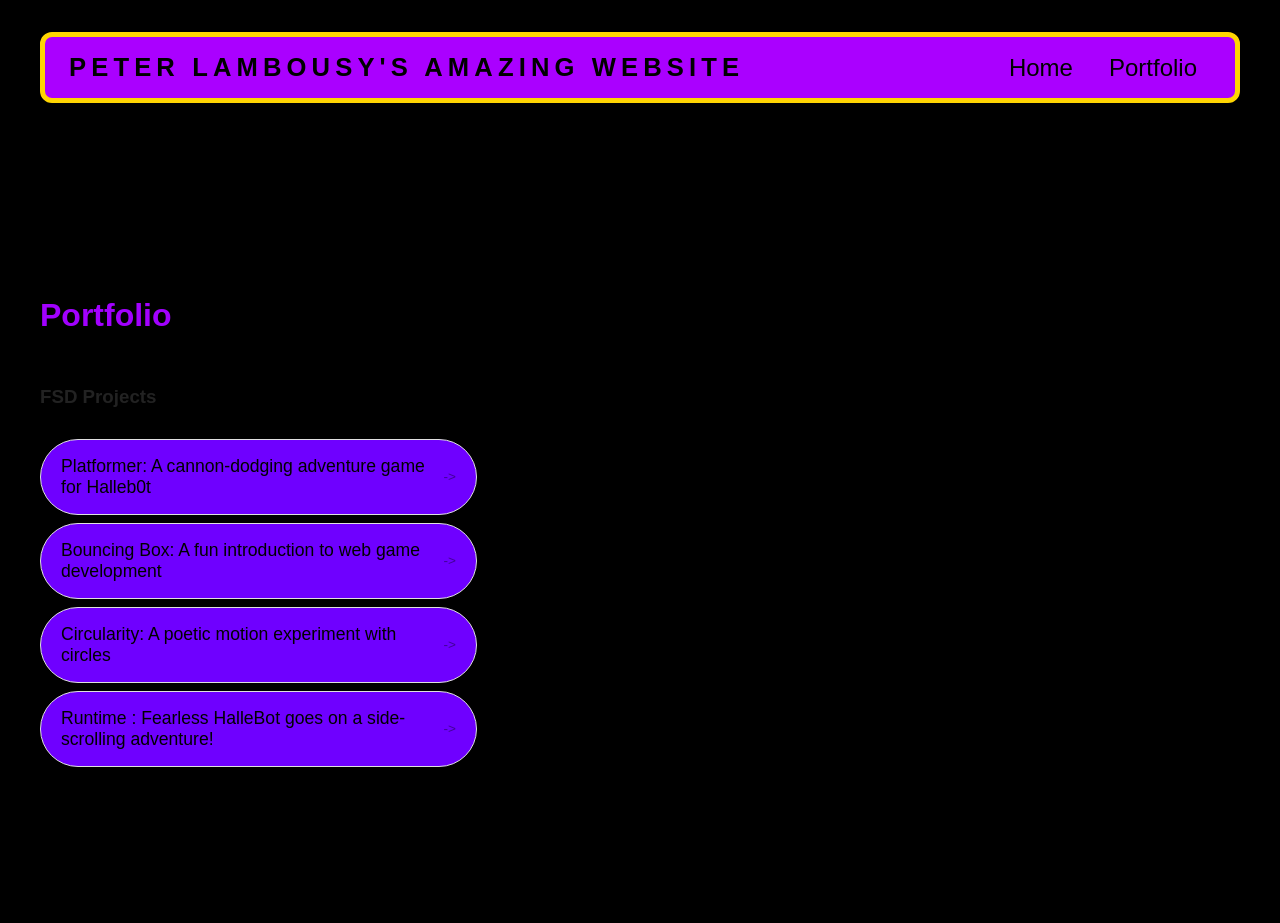
==== portfolio.html @ 3937b06e "add portfolio page to website" ====
<!DOCTYPE html>
<html>
  <head>
    <title>Peter's Portfolio</title>
    <link rel="stylesheet" href="style.css" />
  </head>

  <body>
    <!-- All content goes here -->
    <div id="all-contents">
      <nav>
<h1>Peter Lambousy's amazing website</h1>
<ul id="nav-ul">
<li class="nav-li">
  <a href="index.html">Home</a>
</li>
<li class="nav-li">
  <a href="portfolio.html">Portfolio</a>
</li>
</ul>
      </nav>

      <main>
<div class="content">
  <h1>Portfolio</h1>
  <h3>FSD Projects</h3>
  <ul id="portfolio">
    <li>
  <a href="fsd-projects/platformer/">Platformer: A cannon-dodging adventure game for Halleb0t</a>
</li>
<li>
  <a href="fsd-projects/bouncing-box/">Bouncing Box: A fun introduction to web game development</a>
</li>
<li>
  <a href="fsd-projects/circularity/">Circularity: A poetic motion experiment with circles</a>
</li>
<li>
 <a href="fsd-projects/runtime/">Runtime : Fearless HalleBot goes on a side-scrolling adventure!</a>
</li>

  </ul>
  <!-- ASD Projects will go here -->
</div>
      </main>
      
    </div>
  </body>
</html>
---- style.css ----
* {
  box-sizing: border-box;
}

body {
  margin: 0;
  background: #000000;
  color: #222;
  font-family: "Helvetica Neue", Arial, sans-serif;
}

#all-contents {
  max-width: 1500px;
  min-height: 100vh;
  margin: 0 auto;
  padding: 32px 40px;
}
main {
  display: grid;
  grid-template-columns: minmax(220px, 1fr) minmax(420px, 1.6fr);
  align-items: center;
  min-height: calc(100vh - 160px);
  gap: clamp(32px, 5vw, 80px);
}

.sidebar {
  width: 100%;
}

.content {
  display: flex;
  flex-direction: column;
  align-items: flex-start;
  gap: 12px;
}
h2 {
  margin: 0;
  font-size: clamp(4rem, 7vw, 7rem);
  line-height: 0.9;
  font-weight: 900;
  letter-spacing: -0.04em;
  text-transform: uppercase;
  color: #8e12ec;
}

.content > p {
  margin: 0;
  color: #020201;
  font-size: 1rem;
  text-transform: uppercase;
  letter-spacing: 0.15em;
  line-height: 1.4;
}
#interests {
  margin-top: 32px;
  width: 100%;
}

#interests h3 {
  margin: 0 0 12px;
  font-size: 0.90rem;
  font-weight: 700;
  text-transform: uppercase;
  letter-spacing: 0.2em;
  color: #efe702;
}

#interests ul {
  list-style: none;
  margin: 0;
  padding: 0;
  display: flex;
  flex-wrap: wrap;
  gap: 8px;
}

#interests li {
  color: #8d06f4;
  font-size: 1rem;
  font-weight: 600;
  padding: 10px 20px;
  background: #000000;
  border: 1px solid #ddd;
  border-radius: 100px;
  transition:
    background 0.25s ease,
    color 0.25s ease,
    transform 0.25s ease;
  cursor: default;
}

#interests li:hover {
  background: #000000;
  color: #000000;
  border-color: #000;
  transform: translateY(-2px);
}
.sidebar-img {
  width: 100%;
  max-width: 760px;
  aspect-ratio: 3 / 4;
  object-fit: cover;
  display: block;
  border-radius: 64px;
  filter: sepia(0.01) contrast(1.2);(100%);
  box-shadow: 0 8px 30px rgba(0, 0, 0, 0.12);
  transition:
    filter 0.4s ease,
    transform 0.4s ease,
    box-shadow 0.4s ease;
}

.sidebar-img:hover {
  transform: scale(2);
  filter: grayscale(10%);
  transform: translateY(-4px);
  box-shadow: 0 16px 40px rgba(0, 0, 0, 0.18);
}
nav {
  display: flex;
  justify-content: space-between;
  align-items: center;
  margin-bottom: 48px;
  padding: 16px 24px;
  background: #aa00ff;
  border: 5.3px solid #ffd502;
  border-radius: 12px;
}

nav h1 {
  margin: 0;
  font-size: 1.6rem;
  font-weight: 700;
  text-transform: uppercase;
  letter-spacing: 0.2em;
  color: #000;
}

#nav-ul {
  list-style: none;
  display: flex;
  gap: 8px;
  margin: 0;
  padding: 0;
}

.nav-li a {
  color: #000000;
  text-decoration: none;
  font-size: 1.5rem;
  font-weight: 500;
  padding: 6px 14px;
  border-radius: 8px;
  transition:
    background 0.25s ease,
    color 0.25s ease;
}

.nav-li a:hover {
  background: #000;
  color: #fff;
}
/* Portfolio styles */
.content h1 {
  color: rgb(162, 1, 255);
}

#portfolio {
  list-style: none;
  margin: 0;
  padding: 0;
  width: 100%;
  display: flex;
  flex-direction: column;
  gap: 8px;
}

#portfolio li {
  border-radius: 12px;
  overflow: hidden;
}

#portfolio a {
  display: flex;
  justify-content: space-between;
  align-items: center;
  text-decoration: none;
  color: #000000;
  padding: 16px 20px;
  font-size: 1.1rem;
  font-weight: 500;
  background: #6f00ff;
  border: 1px solid #e0e0e0;
  border-radius: 40px;
  transition: background 0.25s ease, color 0.25s ease, transform 0.25s ease;
}

#portfolio a:hover {
  background: #000000;
  color: #fff;
  transform: translateX(4px);
}

#portfolio a::after {
  content: "->";
  font-size: 0.85rem;
  opacity: 0.4;
  transition: opacity 0.25s ease;
  white-space: nowrap;
}

#portfolio a:hover::after {
  opacity: 1;
}
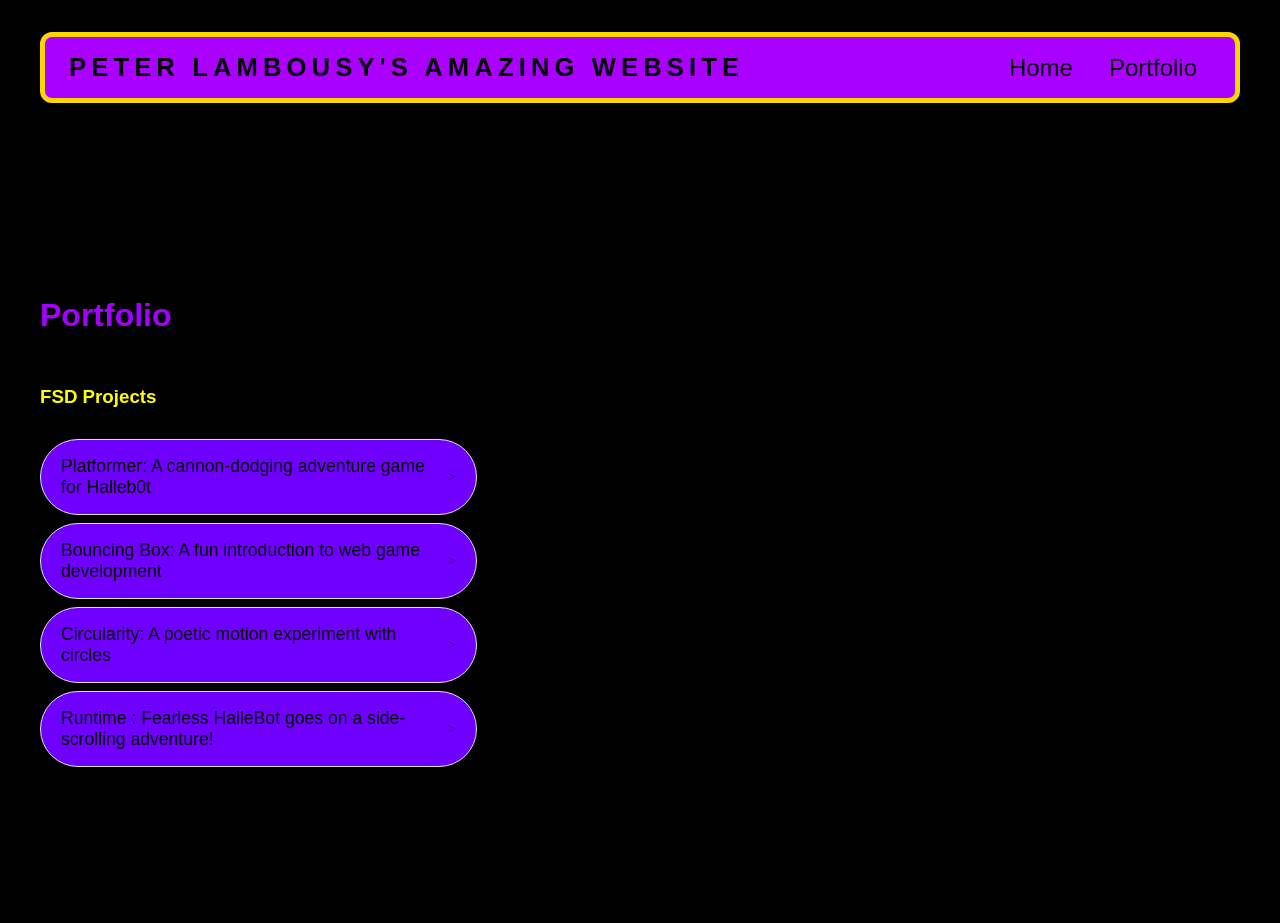
==== commit ac77a4c3: "add portfolio page to website" ====
--- a/portfolio.html
+++ b/portfolio.html
@@ -23,7 +23,7 @@
       <main>
 <div class="content">
   <h1>Portfolio</h1>
-  <h3>FSD Projects</h3>
+  <h3 id="color">FSD Projects</h3>
   <ul id="portfolio">
     <li>
   <a href="fsd-projects/platformer/">Platformer: A cannon-dodging adventure game for Halleb0t</a>
--- a/style.css
+++ b/style.css
@@ -114,7 +114,7 @@
   transform: scale(2);
   filter: grayscale(10%);
   transform: translateY(-4px);
-  box-shadow: 0 16px 40px rgba(0, 0, 0, 0.18);
+  box-shadow: 0 16px 40px rgba(3, 3, 3, 0.18);
 }
 nav {
   display: flex;
@@ -133,7 +133,7 @@
   font-weight: 700;
   text-transform: uppercase;
   letter-spacing: 0.2em;
-  color: #000;
+  color: #000000;
 }
 
 #nav-ul {
@@ -157,7 +157,7 @@
 }
 
 .nav-li a:hover {
-  background: #000;
+  background: #020202;
   color: #fff;
 }
 /* Portfolio styles */
@@ -185,7 +185,7 @@
   justify-content: space-between;
   align-items: center;
   text-decoration: none;
-  color: #000000;
+  color: #030303;
   padding: 16px 20px;
   font-size: 1.1rem;
   font-weight: 500;
@@ -211,4 +211,7 @@
 
 #portfolio a:hover::after {
   opacity: 1;
+}
+#color {
+  color: yellow
 }
